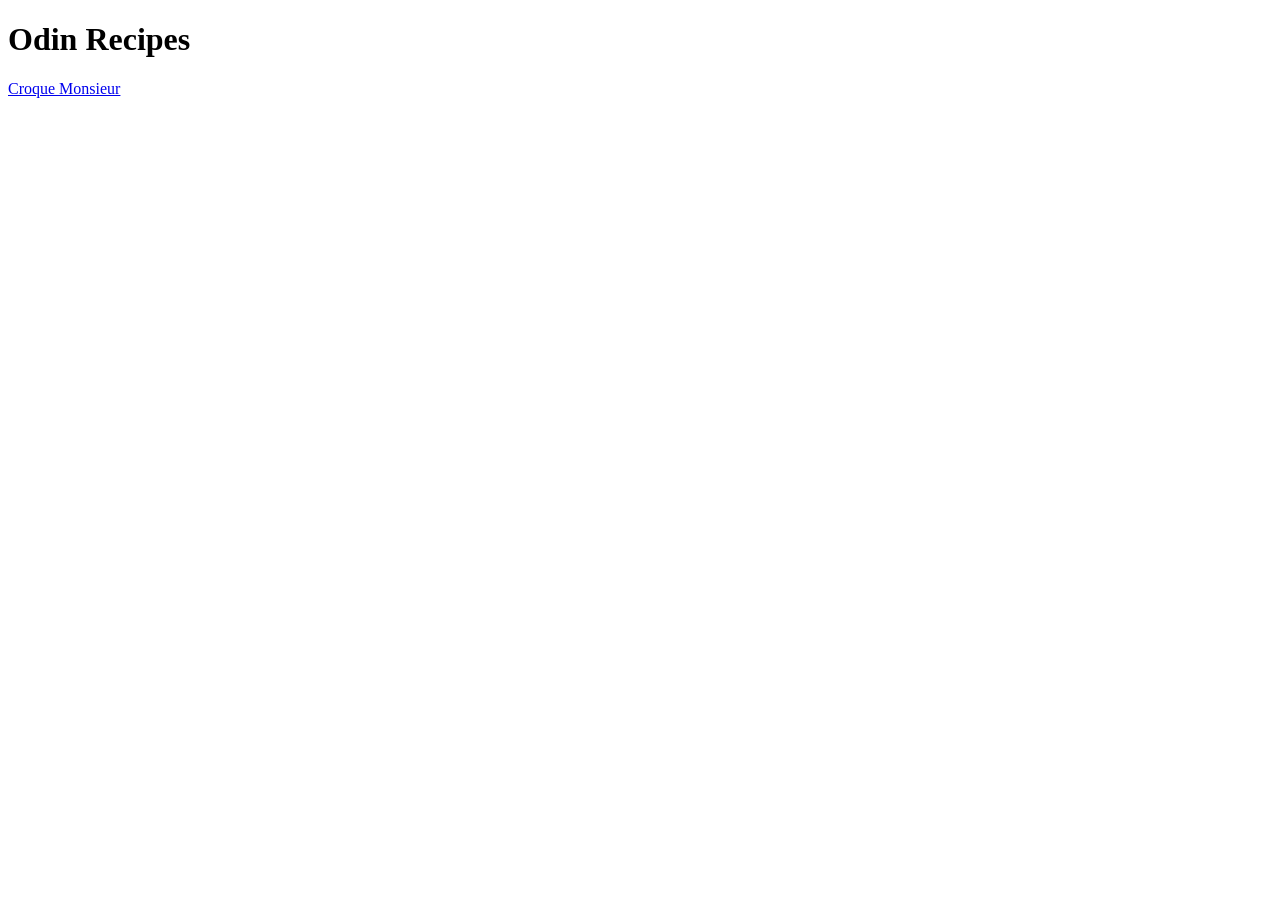
==== index.html @ a8ee3fde "finished project for recipes finished everything" ====
<!DOCTYPE html>
<html lang="en">
    <head>
        <meta charset="UTF-8">
        <title>Recipes</title>

    </head>
    <body>
        <h1>Odin Recipes</h1>
        <a href="recipes/croque-monsieur.html">Croque Monsieur</a>
    </body>
</html>
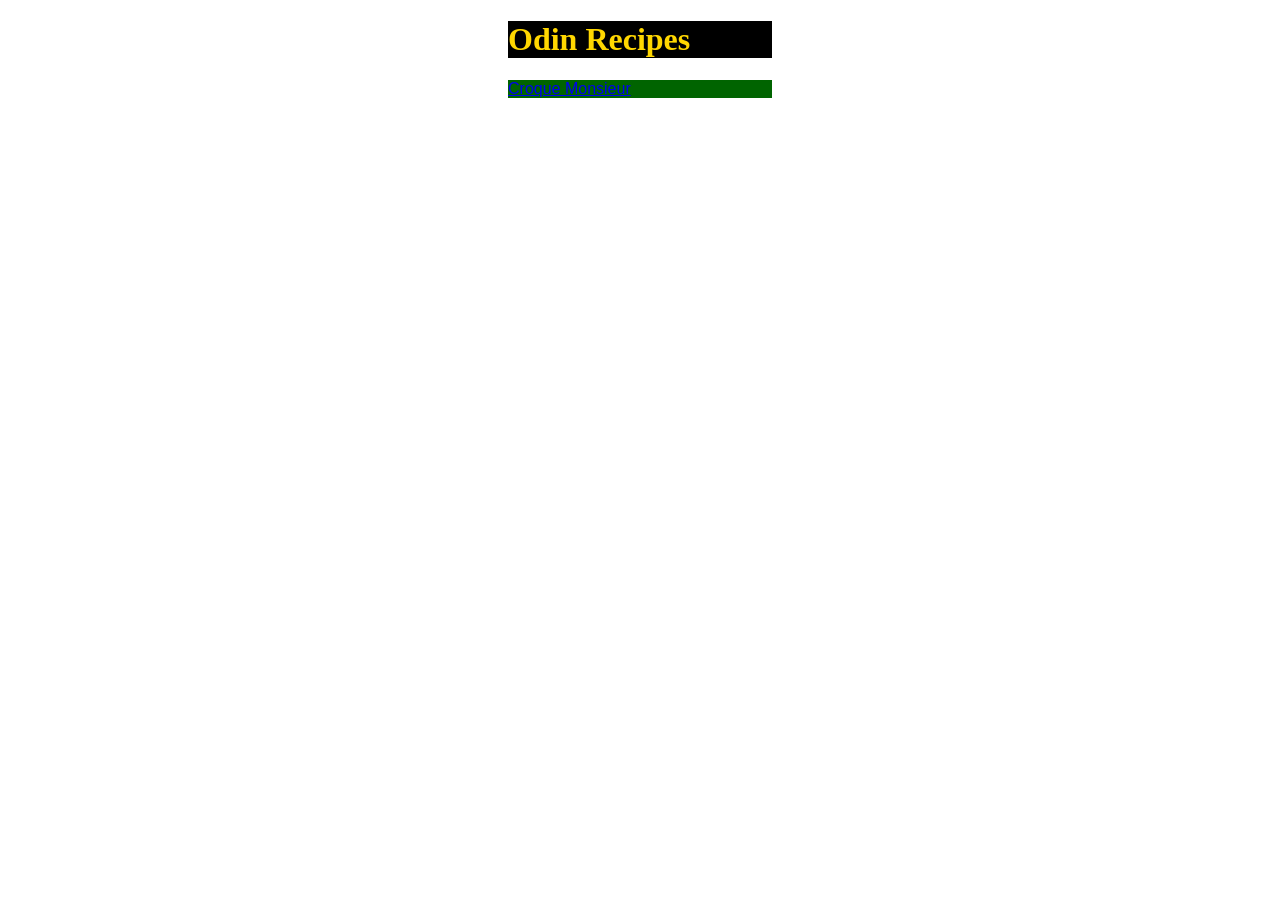
==== commit c5774df7: "add css styling" ====
--- a/index.html
+++ b/index.html
@@ -3,10 +3,14 @@
     <head>
         <meta charset="UTF-8">
         <title>Recipes</title>
-
+        <link rel="stylesheet" href="css/styles.css">
     </head>
     <body>
+    <div class="odin-recipes">
         <h1>Odin Recipes</h1>
+        </div>
+        <div id="recipes">
         <a href="recipes/croque-monsieur.html">Croque Monsieur</a>
+        </div>
     </body>
 </html>
--- a/css/styles.css
+++ b/css/styles.css
@@ -0,0 +1,19 @@
+.odin-recipes {
+    color: gold;
+    background-color: black;
+    font-family: 'Times New Roman', Times, serif;
+    margin-top: 20px;
+    margin-right: 500px;
+    margin-left: 500px
+}
+#recipes {
+    color:aqua;
+    background-color: darkgreen;
+    font-family: 'Franklin Gothic Medium', 'Arial Narrow', Arial, sans-serif;
+    margin-top: 20px;
+    margin-right: 500px;
+    margin-left: 500px;
+    box-sizing: content-box;
+    
+    
+}
